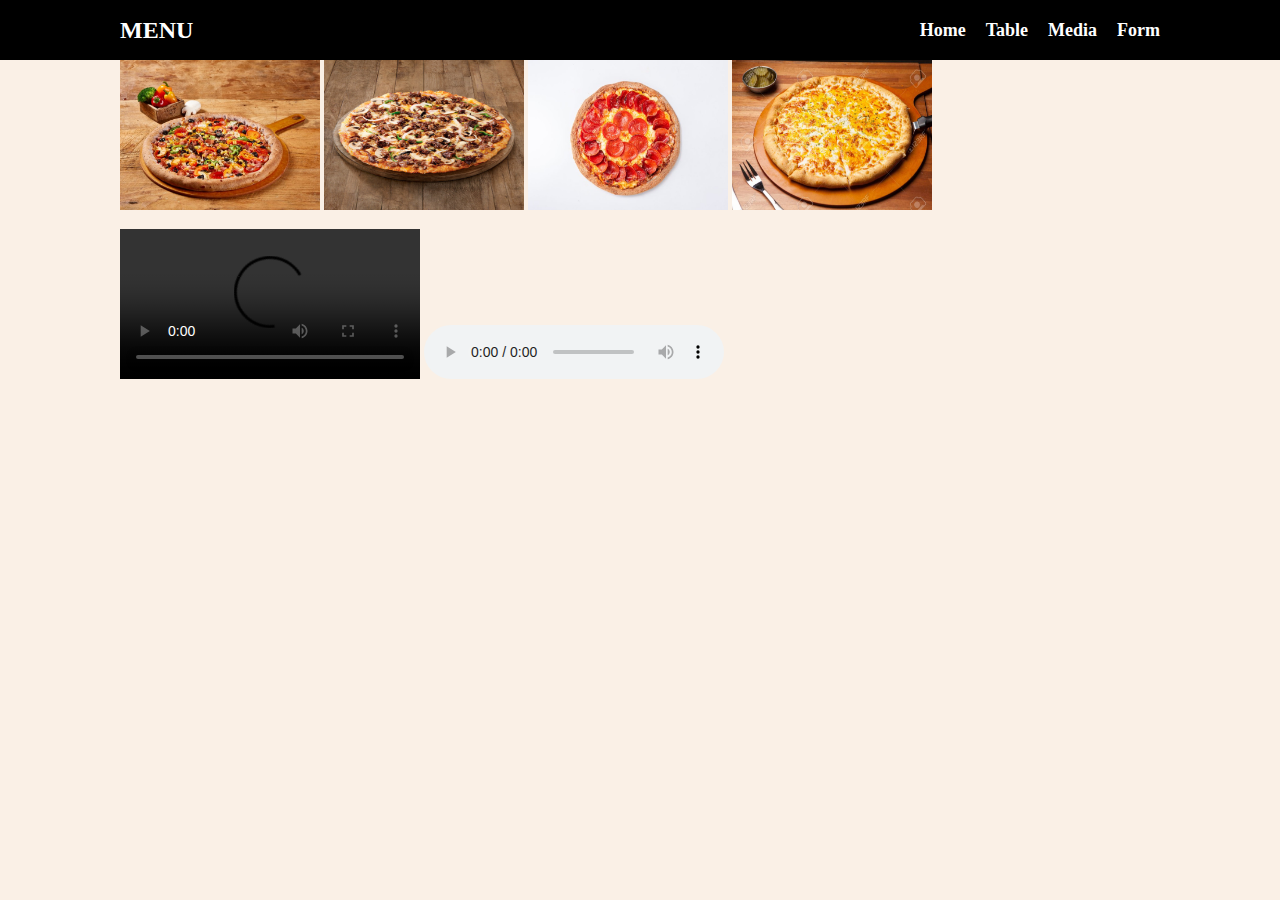
==== media.html @ d77aa931 "1st" ====
<!DOCTYPE html>
<html lang="en">
  <head>
    <meta charset="UTF-8" />
    <meta name="viewport" content="width=device-width, initial-scale=1.0" />
    <title>웹프로그래밍 HTML</title>
    <link rel="stylesheet" href="htmlprac.style.css" />
  </head>
  <body>
    <!-- 메뉴 -->
    <nav class="navbar">
      <div class="container">
        <div class="logo">MENU</div>
        <ul class="nav">
          <li><a href="main.html">Home</a></li>
          <li><a href="table.html">Table</a></li>
          <li><a href="media.html">Media</a></li>
          <li><a href="htmlprac.form.html">Form</a></li>
        </ul>
      </div>
    </nav>
    <section class="main">
      <div class="container">
        <img src="pizza.jpg" width="200" height="150" alt="" />
        <img src="pizza.1.jpg" width="200" height="150" alt="" />
        <img src="pizza.2.jpg" width="200" height="150" alt="" />
        <img src="pizza.3.jpg" width="200" height="150" alt="" />
        <video
          width="300"
          src="KakaoTalk_20250403_153913233.mp4"
          controls
          autoplay
        ></video>
        <audio src="spring-day-318971.mp3" controls></audio>
      </div>
    </section>
  </body>
</html>
---- htmlprac.style.css ----
* {
  box-sizing: border-box;
  padding: 0;
  margin: 0;
}

body {
  background-color: linen;
  color: black;
  font-size: 16px;
  line-height: 1.5;
}

.container {
  max-width: 1100px;
  margin: 0 auto;
  padding: 0 30px;
}

.main {
  color: black;
  line-height: 3;
}

.navbar {
  background-color: black;
  color: white;
  height: 60px;
}

.navbar .container {
  display: flex;
  flex-direction: row;
  justify-content: space-between;
  align-items: center;
  height: 100%;
}

.navbar ul {
  display: flex;
  flex-direction: row;
  list-style-type: none;
}

.navbar ul li {
  margin-left: 20px;
}

.navbar .logo {
  font-size: x-large;
  font-weight: bold;
}

.navbar a {
  color: white;
  text-decoration: none;
  font-size: 18px;
  font-weight: bold;
}

.navbar a:hover {
  border-bottom: 2px #fff solid;
  color: #ddd;
}

fieldset {
  padding: 15px; /* 기본 여백 추가 */
}
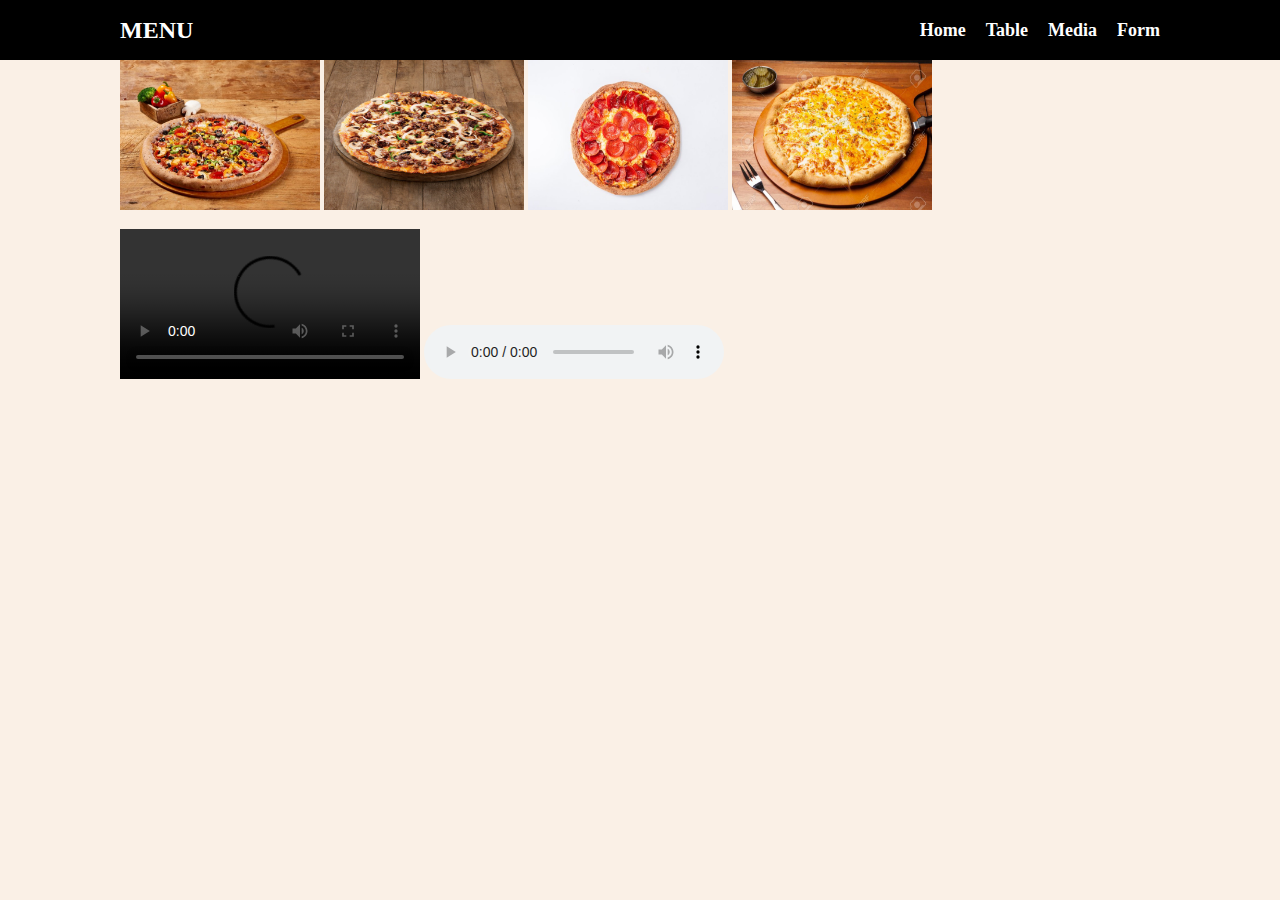
==== commit d77ced19: "2st" ====
--- a/media.html
+++ b/media.html
@@ -12,7 +12,7 @@
       <div class="container">
         <div class="logo">MENU</div>
         <ul class="nav">
-          <li><a href="main.html">Home</a></li>
+          <li><a href="index.html">Home</a></li>
           <li><a href="table.html">Table</a></li>
           <li><a href="media.html">Media</a></li>
           <li><a href="htmlprac.form.html">Form</a></li>
